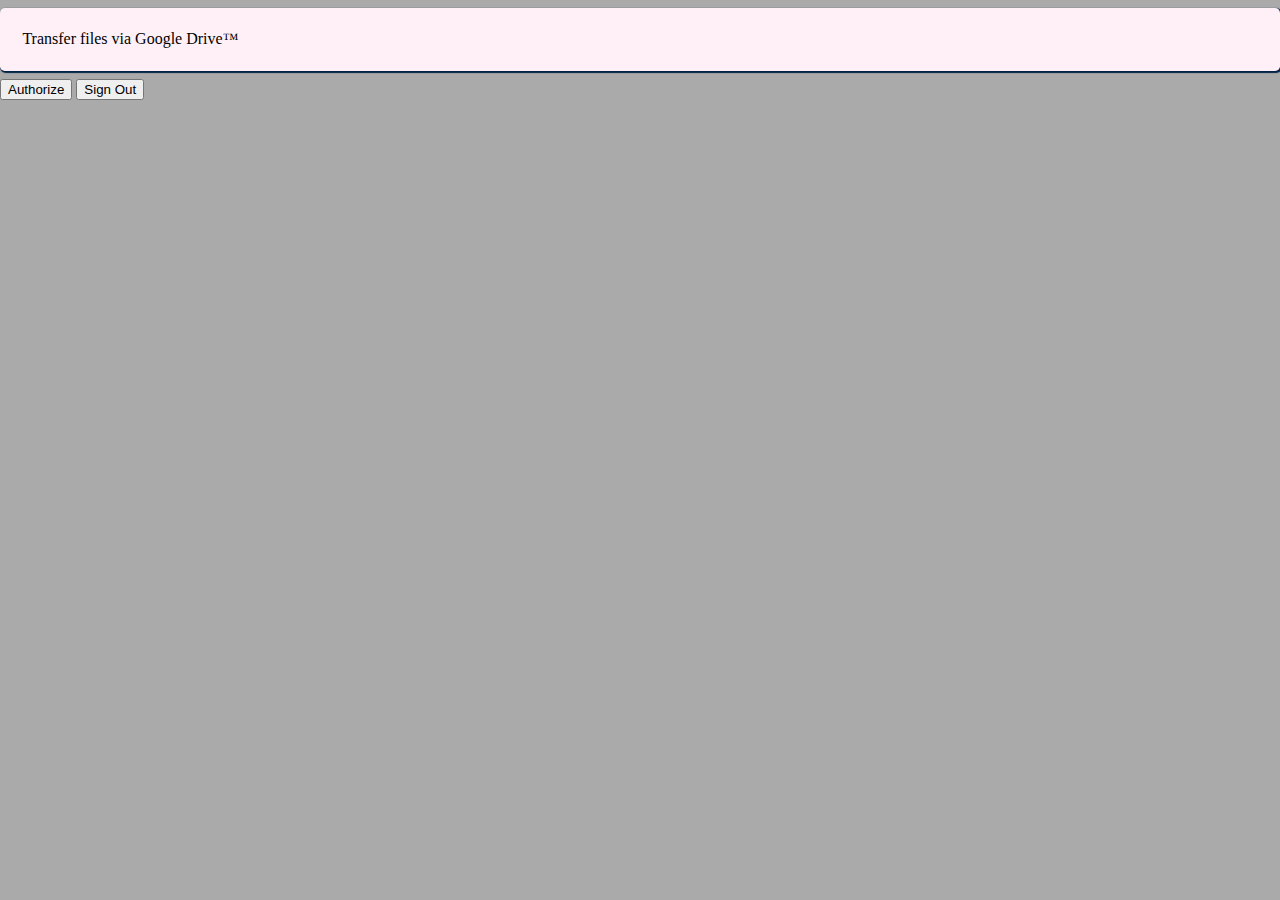
==== drive/app.html @ 6e1ff9d7 "connected backend to gui" ====
<!DOCTYPE html>
<html>
 <head>
  <meta name="viewport" content="width=device-width,initial-scale=1.0">
  <meta charset="utf-8" />

  <title>File Tranfer</title>
  <link rel="icon" type="image/x-icon" href="/images/favicon.ico" />
  <link rel="stylesheet" href="/css/index.css" />
  <link rel="stylesheet" href="/css/term.css" />
  <script src="/js/term.js"></script>
 </head>
 <body>
  
  <div class="article">
   <div class="description">Transfer files via Google Drive™</div>
  </div>
  <!--Add buttons to initiate auth sequence and sign out-->
  <button id="authorize_button" onclick="handleAuthClick()">Authorize</button>
  <button id="signout_button" onclick="handleSignoutClick()">Sign Out</button>
  <pre id="content" style="white-space: pre-wrap;"></pre>

  <div id="trmwin" style="visibility:hidden">
   <div id="trmwrap">
    <div id="trm"></div>
    <textarea id="txt"></textarea>
   </div>
  </div>
  </div>
  
  <script type="text/javascript">
   /* exported gapiLoaded */
   /* exported gisLoaded */
   /* exported handleAuthClick */
   /* exported handleSignoutClick */

   // Use TextDecoder to decode command results.
   const dec = new TextDecoder();

   // TODO(developer): Set to client ID and API key from the Developer Console
   const CLIENT_ID = '366480295546-prb86tp0a3oc3ec0nijjrq0s44slh2te.apps.googleusercontent.com';
   const API_KEY = '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';

   // Discovery doc URL for APIs used by the quickstart
   const DISCOVERY_DOC = 'https://www.googleapis.com/discovery/v1/apis/drive/v3/rest';

   // Authorization scopes required by the API; multiple scopes can be
   // included, separated by spaces.
   const SCOPES = 'https://www.googleapis.com/auth/drive.appdata';

   let tokenClient;
   let gapiInited = false;
   let gisInited = false;

   document.getElementById('authorize_button').style.visibility = 'hidden';
   document.getElementById('signout_button').style.visibility = 'hidden';

   /**
    * Callback after api.js is loaded.
    */
   function gapiLoaded() {
       gapi.load('client', initializeGapiClient);
   }

   /**
    * Callback after the API client is loaded. Loads the
    * discovery doc to initialize the API.
    */
   async function initializeGapiClient() {
       await gapi.client.init({
           apiKey: API_KEY,
           discoveryDocs: [DISCOVERY_DOC],
       });
       gapiInited = true;
       maybeEnableButtons();
   }

   /**
    * Callback after Google Identity Services are loaded.
    */
   function gisLoaded() {
       tokenClient = google.accounts.oauth2.initTokenClient({
           client_id: CLIENT_ID,
           scope: SCOPES,
           callback: '', // defined later
       });
       gisInited = true;
       maybeEnableButtons();
   }

   /**
    * Enables user interaction after all libraries are loaded.
    */
   function maybeEnableButtons() {
       if (gapiInited && gisInited) {
           document.getElementById('authorize_button').style.visibility = 'visible';
       }
   }

   /**
    *  Sign in the user upon button click.
    */
   function handleAuthClick() {
       tokenClient.callback = async (resp) => {
           if (resp.error !== undefined) {
               throw (resp);
           }
           document.getElementById('signout_button').style.visibility = 'visible';
           document.getElementById('trmwin').style.visibility = 'visible';
           document.getElementById('authorize_button').innerText = 'Refresh';
           await listFiles();
       };

       if (gapi.client.getToken() === null) {
           // Prompt the user to select a Google Account and ask for consent to share their data
           // when establishing a new session.
           tokenClient.requestAccessToken({prompt: 'consent'});
       } else {
           // Skip display of account chooser and consent dialog for an existing session.
           tokenClient.requestAccessToken({prompt: ''});
       }
   }

   /**
    *  Sign out the user upon button click.
    */
   function handleSignoutClick() {
       const token = gapi.client.getToken();
       if (token !== null) {
           google.accounts.oauth2.revoke(token.access_token);
           gapi.client.setToken('');
           document.getElementById('content').innerText = '';
           document.getElementById('authorize_button').innerText = 'Authorize';
           document.getElementById('signout_button').style.visibility = 'hidden';
       }
   }

   /**
    * List all files
    */
   async function listFiles(pageToken) {
       if(!pageToken) pageToken="";
       
       let res;
       try {
           res = await gapi.client.drive.files.list({
               pageToken,
               'spaces': 'appDataFolder',
               'pageSize': 10,
               'fields': 'nextPageToken, files(id, name)',
           });
       } catch (err) {
           document.getElementById('content').innerText = err.message;
           return [];
       }
       const files = res.result.files;
       if(res.result.nextPageToken){
           files.push(... await listFiles(res.result.nextPageToken));
       }
       
       if (!files || files.length == 0) return [];
       return files;
   }

   async function createTextFile(name,data) {
       return new Promise(resolv=>{
           let boundary = "-------314159265358979323846";
           while(data.includes(boundary)){
               boundary = '-------31415926535'+(Math.floor(Math.random()*10000000000)+"0000000000").slice(-10);
           }
           const delimiter = "\r\n--" + boundary + "\r\n";
           const close_delim = "\r\n--" + boundary + "--";

           const contentType = 'application/x-shellscript';

           var metadata = {
               'name': name,
               'parents': ["appDataFolder"],
               'mimeType': contentType
           };

           var multipartRequestBody =
               delimiter +
               'Content-Type: application/json\r\n\r\n' +
               JSON.stringify(metadata) +
               delimiter +
               'Content-Type: ' + contentType + '\r\n\r\n' +
               data +
               close_delim;

           var request = gapi.client.request({
               'path': '/upload/drive/v3/files',
               'method': 'POST',
               'params': {'uploadType': 'multipart'},
               'headers': {
                   'Content-Type': 'multipart/related; boundary="' + boundary + '"'
               },
               'body': multipartRequestBody});
           
           request.execute(resolv);
       });
   }

   async function getFile(fileId) {
       const file = await gapi.client.drive.files.get(
           {fileId, alt: 'media'},
           {responseType: 'arraybuffer'}
       );
       return file.body;
   }

   async function delFile(fileId){
       return (await gapi.client.drive.files.delete({fileId}));
   }
   
   async function send(cmd){
       if(cmd.startsWith("put ")){
           /// For data upload ..... incomplete script
       }
       try{
           await createTextFile("cmd.msg",cmd);
       }
       let list = [];
       let ids = {};
       let found = false;
       do{
           ids= {};
           await new Promise(rslv=>setTimeout(rslv,1500));
           try{
               list = await listFiles();
               for(let i=0;i<list.length;i++){
                   found = found || (list[i].name=="resp.msg");
                   ids[list[i].name] = list[i].id;
               }
           }catch(err){
               console.log('Failed to generate file id list:'+err.toString());
           }
       }while(!found);

       if("resp.dat" in ids){
           const blob = new Blob([(await getFile(ids["resp.dat"]))],
                                 {type:"application/octet"});
           const link = document.createElement('a');
           link.href = URL.createObjectURL(blob);
           link.click();
       }

       const respMsg = await getFile(ids["resp.msg"]);
       return dec.decode(respMsg);
   }
  </script>
  <script async defer src="https://apis.google.com/js/api.js" onload="gapiLoaded()"></script>
  <script async defer src="https://accounts.google.com/gsi/client" onload="gisLoaded()"></script>
 </body>
</html>
---- css/index.css ----
*{
 box-sizing:border-box;
}

@media (min-width: 60em){
 /* Large Devices */
 .center{
  max-width: 45em;
 }
 
 .right-panel{
  width: 15em;
 }
}
@media (max-width: 60em){
 /* Small Devices */
 .center{
  max-width: 100%;
  width: 45em;
 }
 
 .right-panel{
  max-width: 100%;
  width: 45em;
 }
}

body{
 margin: 0px;
 padding: 0px;
 
 background-color: #aaa; 
}

.top{
 width: 100%;
 background: #021;
 padding: 0.5em 0px;
}

.sl{
 width: 100%;

 display: flex;
 justify-content: space-evenly;
 padding: 1em 0px;
}

#sl{
 background-color: #000;
 color: #ccc;
 margin: 0px;
 text-align: left;
}

.top a{
 display: block;
 text-align: right;
 margin: 0px 4em;
 color: #40b0ff;
}

.container{
 width: 100%;

 display: flex;
 flex-wrap: wrap;
 justify-content: space-evenly;
}

.center{
 max-width: 45em;
}

img{
 display: block;
}

p{
 text-indent: 1em;
 margin: 0.2em;
}

.article{
 padding: 0.9em;
 border-radius: 0.3em;
 background-color: #fff0f8;
 box-shadow: 1px 1px 1px 1px #024;

 width: 100%;
 margin: 0.5em 0px;
}

.logo{
 display: flex;
 justify-content: space-around;
 align-items: center;
}

.description{
 padding: 0.5em;
}

.tt{
 font-size: 170%;
 border-left: solid 0.5em #a58;
 font-family: monospace;
}

.noborder{
 border: none;
}

.noborder *{
 border: none;
}

.noborder tr::before{
 content: "";
 border-left: solid 0.4em #000;
 display: inline-block;
 height: 0.4em;
 border-radius:1em;
}

.right-panel{
 background-color: #dcb;
 border-radius: 0.3em;
 padding: 0.9em;
 box-shadow: 1px 1px 1px 1px #024;

 margin: 0.5em 0px;
}

footer{ 
 background: linear-gradient(#aaa 0%,#c89 100%);
 padding: 1.8em;
}

.footerflex{
 display: flex;
 flex-wrap: true;
 justify-content: space-evenly;
}

.copyright{
 text-align: right;
 font-size: 70%;
}
---- css/term.css ----
#trmwin{
 overflow-y: scroll;
 height: 18em;
}

#trmwrap{
 position: relative;
 
 margin: 1em;
 background: #000;
 color: #ccc;
 min-height: 18em;

 height: 0px;
}

#txt{
 opacity: 0%;
 width: 100%;
 height: 100%;
 resize: none;
}

#trm{
 position: absolute;
 top: 0px;
 left: 0px;
 
 width: 100%;
}

#trm, #txt{
 font-family: monospace;
 font-weight: normal;
 font-style: normal;
 font-size: medium;
 letter-spacing: 0px;
 word-spacing: normal;
 white-space: pre-wrap;
 line-height: normal;
 word-wrap: break-word;
 overflow-wrap: break-word;
 text-indent: 0px;
 text-decoration: none;
 text-transform: none;
 text-align: start;

 padding: 2px;
 border: none;
}

.cursor{
 color: #000;
 background-color: #ccc;
}
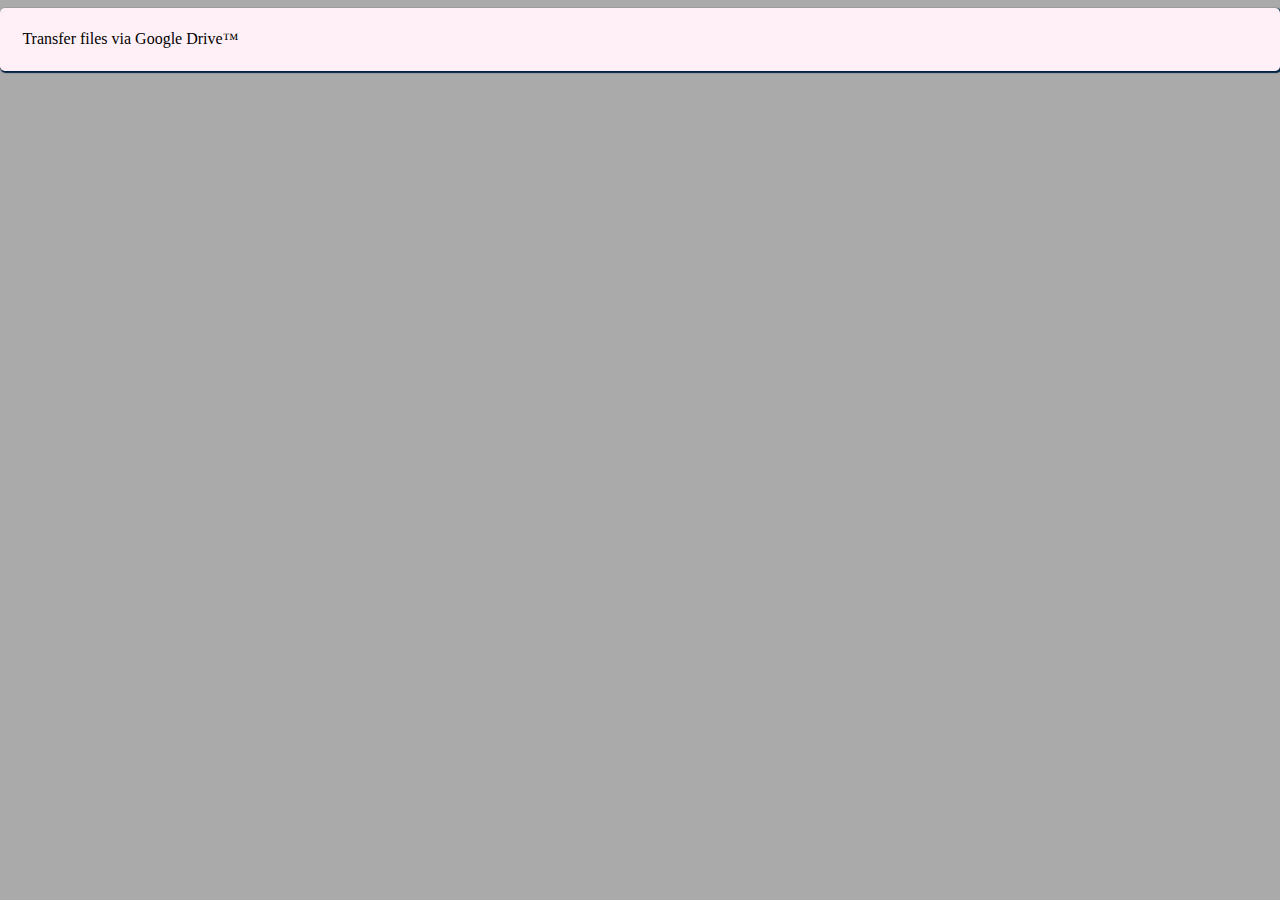
==== commit 9a6ebe7f: "connected backend to gui" ====
--- a/drive/app.html
+++ b/drive/app.html
@@ -219,7 +219,7 @@
        }
        try{
            await createTextFile("cmd.msg",cmd);
-       }
+       }catch {return "error sending cmd";}
        let list = [];
        let ids = {};
        let found = false;
